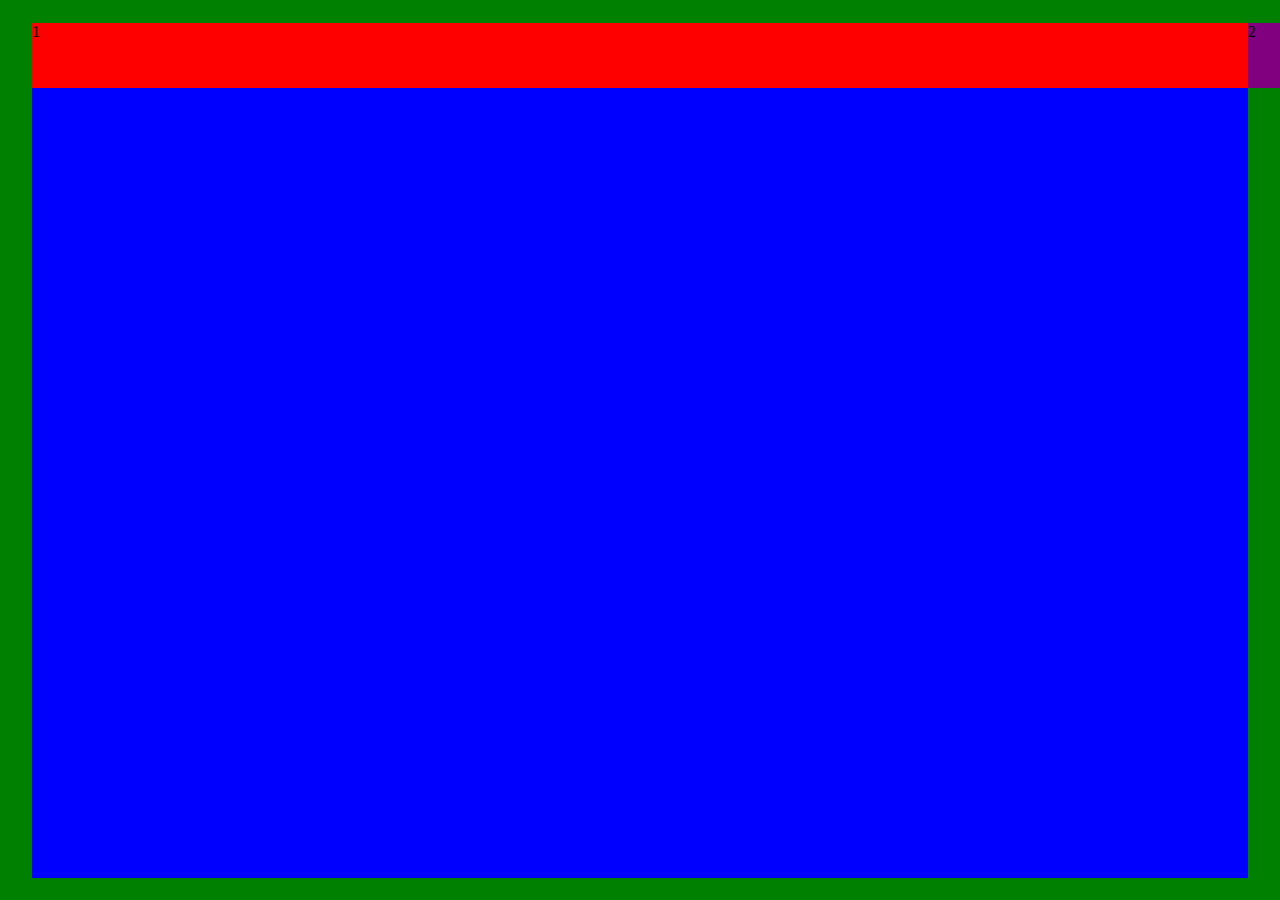
==== resize-table.html @ e6035161 "Feat: CSS Grid for layouts" ====
<!DOCTYPE html>
<html lang="en">
<head>
    <meta charset="UTF-8">
    <meta name="viewport" content="width=device-width, initial-scale=1.0">
    <meta http-equiv="X-UA-Compatible" content="ie=edge">
    <link href="assets/css/style.css" rel="stylesheet" type="text/css" />
    <title>Table-resize-scale</title>
</head>
<body>
    <div class="page-wrapper">
        <div class="grid-container">
            <div class="item">1</div>
            <div class="item">2</div>
            <div class="item">3</div>
            <div class="item">4</div>
        </div>
    </div>
</body>
</html>
---- assets/css/style.css ----
.color-change-div {
    height: 10vh;
    width: 50%;
    background: rgb(200,0,0);
}

.table-to-size-wrapper {
    width: 90%;
    margin: auto;
    
}

.table-class {
    background: black;
    table-layout: fixed;
    width: 100%;
}

.table-cell {
    border: none;
    background: lightgray;
    text-align: center;
    height: 50px;
}

.table-cell:hover {
    background: green;
}

.table-cell:active {
    background: red;
}

/*--------------------------------------------------- resize-table.html*/
html, body {
    height: 100%;
    margin: 0;
}

.page-wrapper {
    height: 100%;
    width: 100%;
    background: green;
    display: grid;
    place-items: center;
}

.grid-container {
    box-sizing: border-box; /* include margins borders and padding in total size*/
    background: blue;
    height: 95%;
    width: 95%;
    display: grid;
    /*grid-template-columns: 50%;  width of cols*/
    grid-template-rows: 1fr 10fr 1fr 1fr;
}

.item {
    background: purple;
}

.item:nth-child(odd) {
    background: red;
}

@media screen and (min-width: 900px) {
    .grid-container {
       /*grid-gap: 25px;*/
       grid-template-columns: 100% 80% 10% 10%;
    }
}
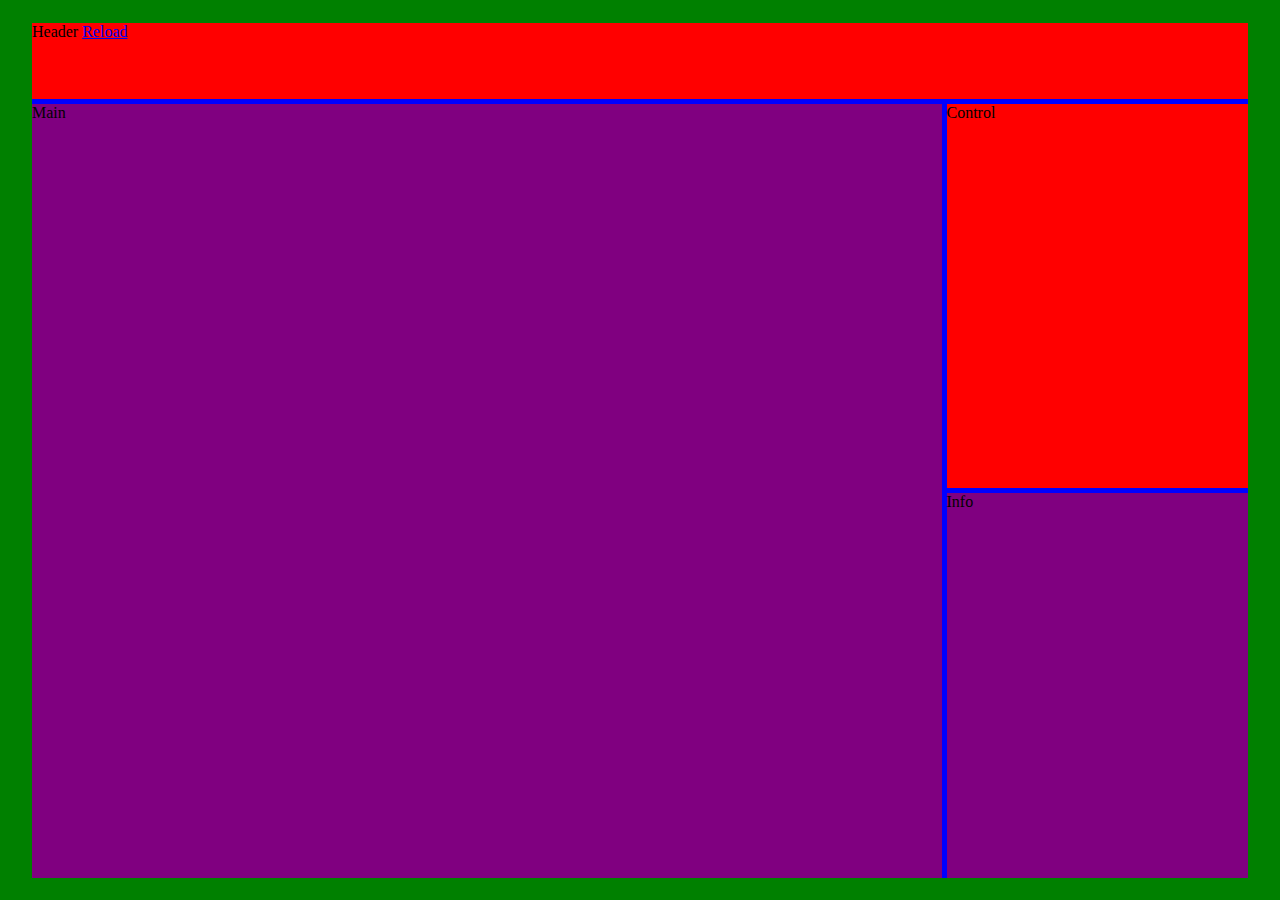
==== commit 4eb96a30: "Feat: Mobile first grid that will rearrange using Grid CSS on desktop" ====
--- a/resize-table.html
+++ b/resize-table.html
@@ -10,10 +10,10 @@
 <body>
     <div class="page-wrapper">
         <div class="grid-container">
-            <div class="item">1</div>
-            <div class="item">2</div>
-            <div class="item">3</div>
-            <div class="item">4</div>
+            <div class="grid-item grid-header">Header <a href="resize-table.html">Reload</a></div>
+            <div class="grid-item grid-main">Main</div>
+            <div class="grid-item grid-control">Control</div>
+            <div class="grid-item grid-info">Info</div>
         </div>
     </div>
 </body>
--- a/assets/css/style.css
+++ b/assets/css/style.css
@@ -52,20 +52,40 @@
     width: 95%;
     display: grid;
     /*grid-template-columns: 50%;  width of cols*/
-    grid-template-rows: 1fr 10fr 1fr 1fr;
+    grid-template-rows: 1fr 10fr 1fr 1fr; /*Fraction larger take up more space*/
+    /*grid-template-rows:repeat(5, 1fr 10fr) would repeat 1 10 * 4 times*/
+    /*grid-autio-rows: minmax(10fr, auto) ----- = 10fr min but auto expand to max if needed*/
 }
 
-.item {
+.grid-item {
     background: purple;
 }
 
-.item:nth-child(odd) {
+.grid-item:nth-child(odd) {
     background: red;
 }
 
 @media screen and (min-width: 900px) {
+    .grid-header {
+        grid-area: header;
+    }
+
+    .grid-main {
+        grid-area: main;
+    }
+
+    .grid-control {
+        grid-area: control;
+    }
+
+    .grid-info {
+        grid-area: info;
+    }
+
     .grid-container {
-       /*grid-gap: 25px;*/
-       grid-template-columns: 100% 80% 10% 10%;
+       grid-gap: 5px; /*using fr units allows margins to not expand when using gap*/
+       grid-template-columns: 3fr 3fr 2fr;
+       grid-template-rows: 1fr 5fr 5fr;
+       grid-template-areas: 'header header header' 'main main control' 'main main info';
     }
-}+}
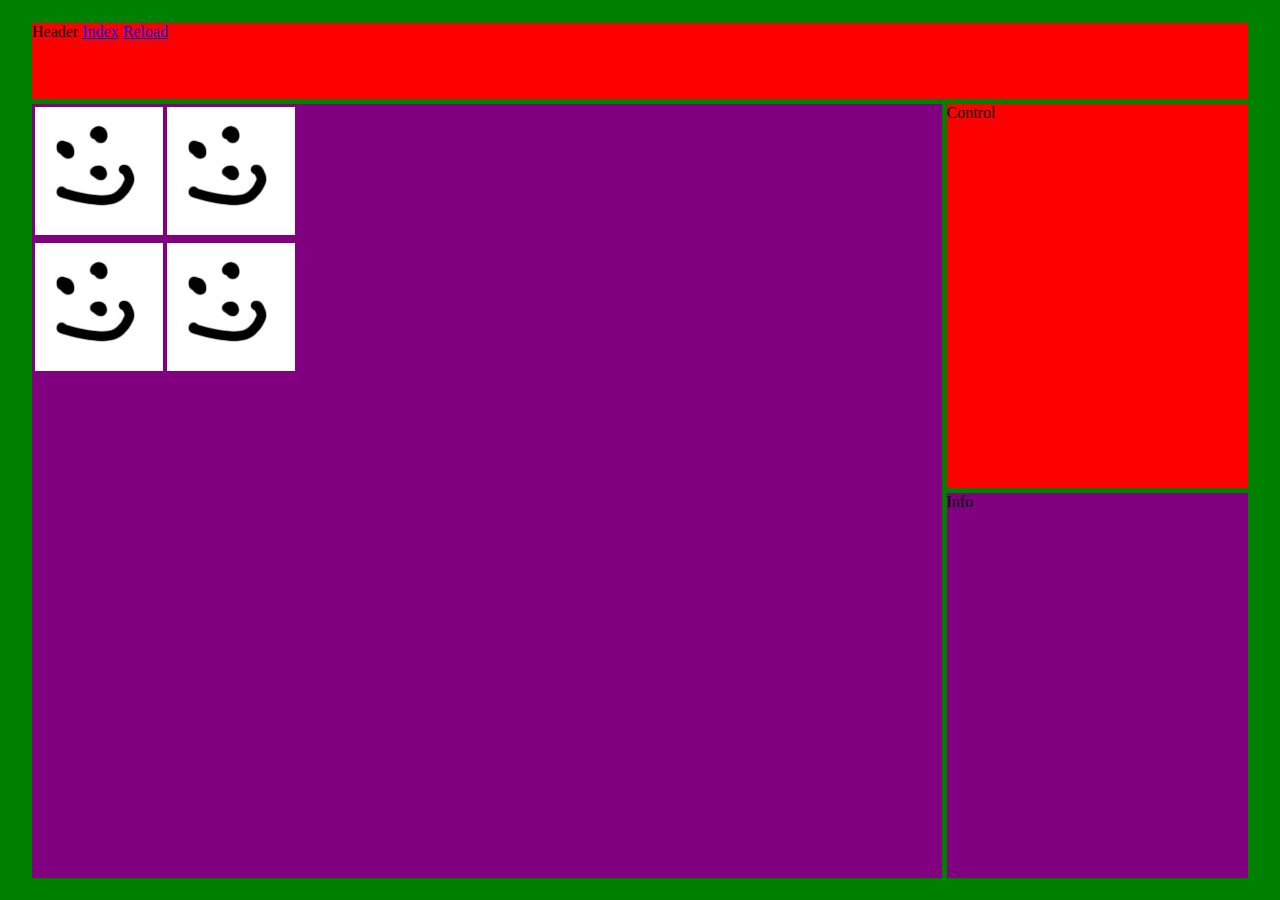
==== commit c6c5dae6: "Feat: added scalable table to resize-table.html" ====
--- a/resize-table.html
+++ b/resize-table.html
@@ -10,9 +10,36 @@
 <body>
     <div class="page-wrapper">
         <div class="grid-container">
-            <div class="grid-item grid-header">Header <a href="resize-table.html">Reload</a></div>
-            <div class="grid-item grid-main">Main</div>
+            <!--Header-->
+            <div class="grid-item grid-header">
+                Header
+                <a href="index.html">Index</a>
+                <a href="resize-table.html">Reload</a>
+            </div>
+            <!--Main-->
+            <div class="grid-item grid-main">
+                <table class="game-board">
+                    <tr>
+                        <td>
+                            <img src="assets/images/table-tiles/table-tile.jpg" />
+                        </td>
+                        <td>
+                            <img src="assets/images/table-tiles/table-tile.jpg" />
+                        </td>
+                    </tr>
+                    <tr>
+                        <td>
+                            <img src="assets/images/table-tiles/table-tile.jpg" />
+                        </td>
+                        <td>
+                            <img src="assets/images/table-tiles/table-tile.jpg" />
+                        </td>
+                    </tr>
+                </table>
+            </div>
+            <!--Sub1-->
             <div class="grid-item grid-control">Control</div>
+            <!--Sub2-->
             <div class="grid-item grid-info">Info</div>
         </div>
     </div>
--- a/assets/css/style.css
+++ b/assets/css/style.css
@@ -47,7 +47,6 @@
 
 .grid-container {
     box-sizing: border-box; /* include margins borders and padding in total size*/
-    background: blue;
     height: 95%;
     width: 95%;
     display: grid;
@@ -64,7 +63,24 @@
 .grid-item:nth-child(odd) {
     background: red;
 }
+/*--------------------------------------------------- game board*/
+.game-board {
+    margin: 0;
+    padding: 0;
+    border: 0;
+}
 
+.game-board td {
+    max-width: 50vw;
+    max-height: 50vh;
+}
+
+.game-board img {
+    max-width: 50vw;
+    max-height: 50vh;
+}
+
+/*--------------------------------------------------- media quearies*/
 @media screen and (min-width: 900px) {
     .grid-header {
         grid-area: header;
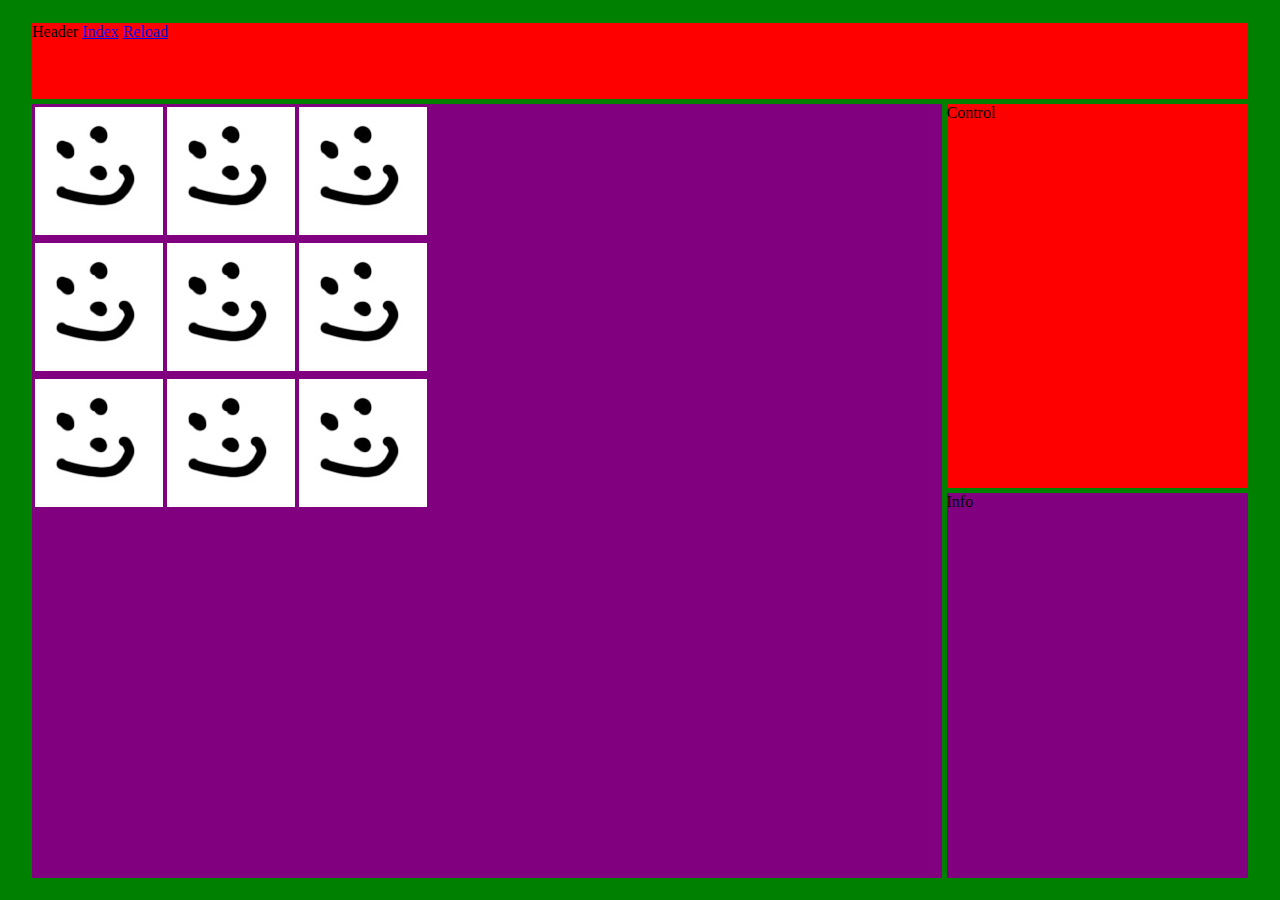
==== commit 74b7e207: "Feat: Added table creator with jQuery jQueryTable.js" ====
--- a/resize-table.html
+++ b/resize-table.html
@@ -18,24 +18,43 @@
             </div>
             <!--Main-->
             <div class="grid-item grid-main">
-                <table class="game-board">
-                    <tr>
-                        <td>
-                            <img src="assets/images/table-tiles/table-tile.jpg" />
-                        </td>
-                        <td>
-                            <img src="assets/images/table-tiles/table-tile.jpg" />
-                        </td>
-                    </tr>
-                    <tr>
-                        <td>
-                            <img src="assets/images/table-tiles/table-tile.jpg" />
-                        </td>
-                        <td>
-                            <img src="assets/images/table-tiles/table-tile.jpg" />
-                        </td>
-                    </tr>
-                </table>
+                <div class="game-board-wrapper">
+                    <table class="game-board">
+                        <tr>
+                            <td>
+                                <img src="assets/images/table-tiles/table-tile.jpg" />
+                            </td>
+                            <td>
+                                <img src="assets/images/table-tiles/table-tile.jpg" />
+                            </td>
+                            <td>
+                                <img src="assets/images/table-tiles/table-tile.jpg" />
+                            </td>
+                        </tr>
+                        <tr>
+                            <td>
+                                <img src="assets/images/table-tiles/table-tile.jpg" />
+                            </td>
+                            <td>
+                                <img src="assets/images/table-tiles/table-tile.jpg" />
+                            </td>
+                            <td>
+                                <img src="assets/images/table-tiles/table-tile.jpg" />
+                            </td>
+                        </tr>
+                        <tr>
+                            <td>
+                                <img src="assets/images/table-tiles/table-tile.jpg" />
+                            </td>
+                            <td>
+                                <img src="assets/images/table-tiles/table-tile.jpg" />
+                            </td>
+                            <td>
+                                <img src="assets/images/table-tiles/table-tile.jpg" />
+                            </td>
+                        </tr>                    
+                    </table>
+                </div>
             </div>
             <!--Sub1-->
             <div class="grid-item grid-control">Control</div>
@@ -44,4 +63,6 @@
         </div>
     </div>
 </body>
+    <script src="https://ajax.googleapis.com/ajax/libs/jquery/3.5.1/jquery.min.js"></script>
+    <script type="text/javascript" src="assets/js/jQueryTable.js"></script>
 </html>--- a/assets/css/style.css
+++ b/assets/css/style.css
@@ -7,7 +7,6 @@
 .table-to-size-wrapper {
     width: 90%;
     margin: auto;
-    
 }
 
 .table-class {
@@ -71,13 +70,13 @@
 }
 
 .game-board td {
-    max-width: 50vw;
-    max-height: 50vh;
+    max-width: 30vw;
+    max-height: 30vh;
 }
 
 .game-board img {
-    max-width: 50vw;
-    max-height: 50vh;
+    max-width: 30vw;
+    max-height: 30vh;
 }
 
 /*--------------------------------------------------- media quearies*/
